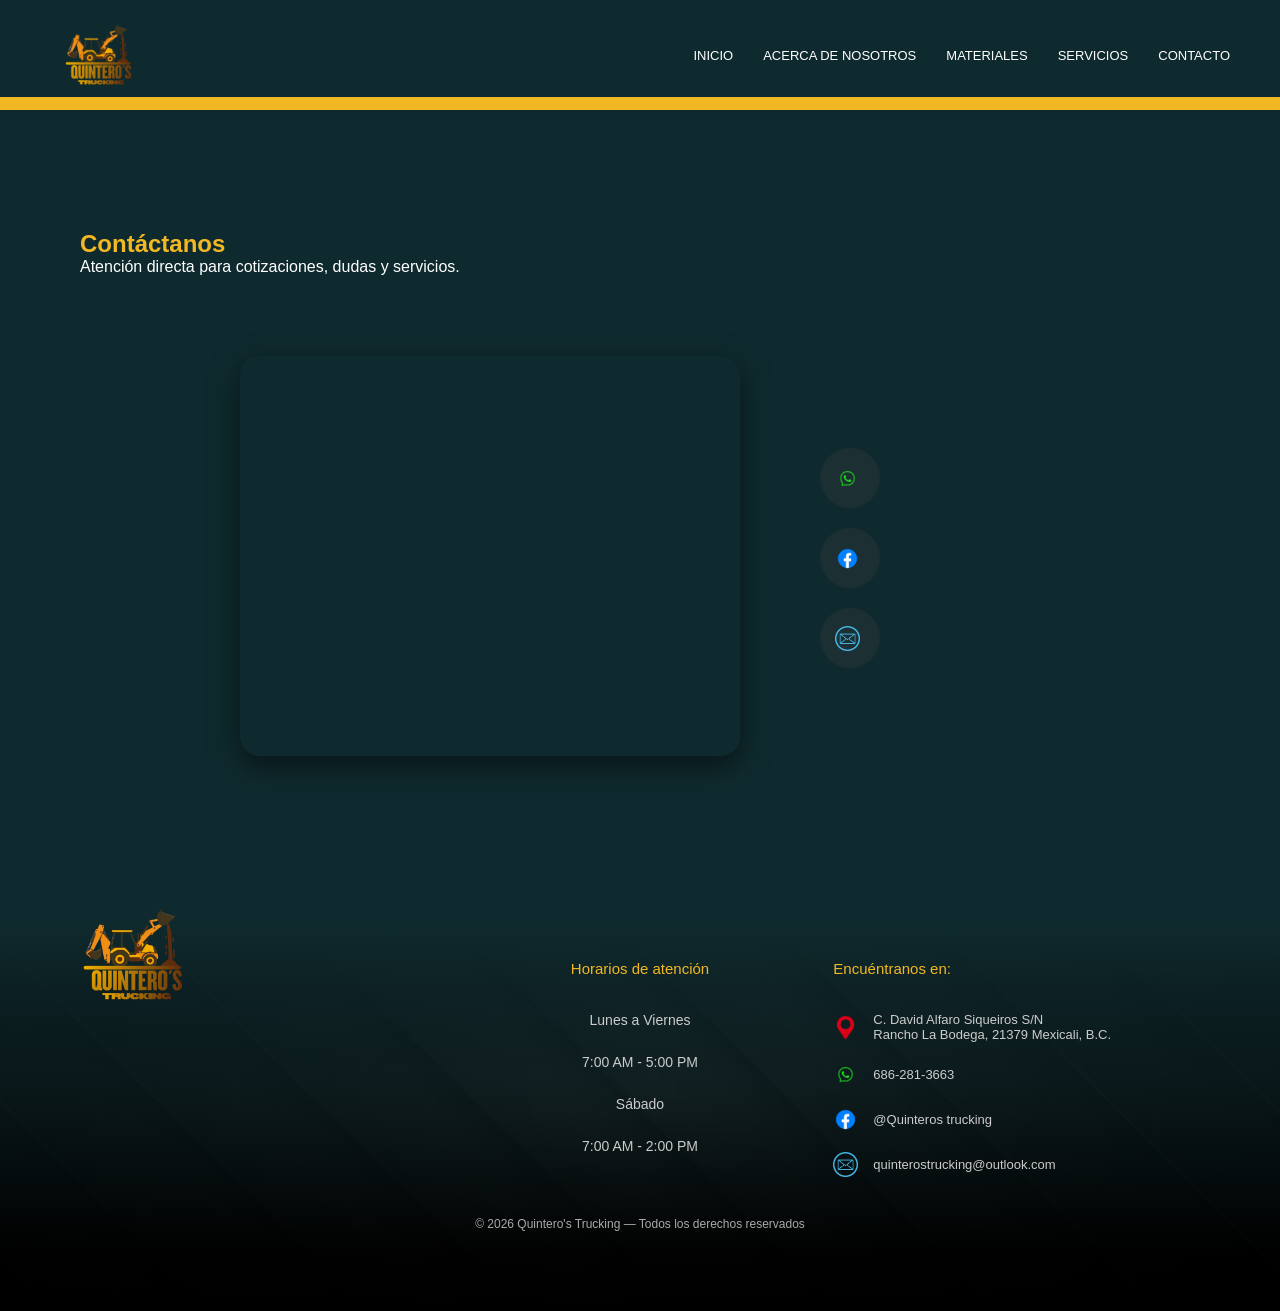
==== contacto.html @ c7bd2f27 "Add files via upload" ====
<!DOCTYPE html>
<html lang="es">
<head>
<meta charset="UTF-8">
<meta name="viewport" content="width=device-width, initial-scale=1.0">
<title>Contacto - Quintero's Trucking</title>
<link rel="stylesheet" href="styles.css">
</head>

<body>

<header>
<div class="nav">
<img src="QUINTERO.png" class="logo">

<ul>
<li><a href="index.html">INICIO</a></li>
<li><a href="index.html#nosotros">ACERCA DE NOSOTROS</a></li>
<li><a href="index.html#materiales">MATERIALES</a></li>
<li><a href="index.html#servicios">SERVICIOS</a></li>
<li><a href="contacto.html">CONTACTO</a></li>
</ul>
</div>
</header>

<section class="contacto fade-in">

<h1>Contáctanos</h1>
<p>Atención directa para cotizaciones, dudas y servicios.</p>

<div class="contacto-grid">

<div class="mapa">
<iframe 
src="https://www.google.com/maps?q=David%20Alfaro%20Siqueiros%20Mexicali&output=embed"
loading="lazy">
</iframe>
</div>

<div class="contacto-info">

<a href="https://wa.me/526862813663" target="_blank" class="social-btn">
<img src="icon_whatsapp.png">
<span>WhatsApp</span>
</a>

<a href="https://www.facebook.com/quintero.trucking/" target="_blank" class="social-btn">
<img src="icon_facebook.png">
<span>Facebook</span>
</a>

<a href="mailto:quinterostrucking@outlook.com" class="social-btn">
<img src="icon_mail.png">
<span>Correo</span>
</a>

</div>

</div>
</section>

<div class="fade-footer"></div>

<footer class="footer fade-in">

<div class="footer-container">

<div class="footer-col logo-col">
<img src="QUINTERO.png" class="footer-logo">
</div>

<div class="footer-col center-col">
<h3>Horarios de atención</h3>
<br>
<p class="horario">
Lunes a Viernes<br><br>
7:00 AM - 5:00 PM<br><br>
Sábado<br><br>
7:00 AM - 2:00 PM
</p>
</div>

<div class="footer-col info">

<h3 class="footer-title">Encuéntranos en:</h3>

<div class="item">
<a href="https://maps.app.goo.gl/ynpYAc6UVsMcP5is5" target="_blank">
<img src="icon_location.png">
<p>C. David Alfaro Siqueiros S/N<br>
Rancho La Bodega, 21379 Mexicali, B.C.</p>
</a>
</div>

<div class="item">
<a href="https://wa.me/526862813663" target="_blank">
<img src="icon_whatsapp.png">
<p>686-281-3663</p>
</a>
</div>

<div class="item">
<a href="https://www.facebook.com/quintero.trucking/" target="_blank">
<img src="icon_facebook.png">
<p>@Quinteros trucking</p>
</a>
</div>

<div class="item">
<a href="mailto:quinterostrucking@outlook.com">
<img src="icon_mail.png">
<p>quinterostrucking@outlook.com</p>
</a>
</div>

</div>

</div>

<div style="text-align:center; margin-top:40px; font-size:12px; color:#aaa;">
© 2026 Quintero's Trucking — Todos los derechos reservados
</div>

</footer>

<script src="script.js"></script>

</body>
</html>
---- styles.css ----
*{
margin:0;
padding:0;
box-sizing:border-box;
font-family:Arial, Helvetica, sans-serif;
}

body{
background:#0f2a2e;
color:white;

display:flex;
flex-direction:column;
min-height:100vh;
}

header{
background:#0f2a2e;
padding:5px 50px; 
position:fixed; 
top:0;
left:0;  
width:100%;
z-index:1000;
transition: top 0.3s ease;
}

header::after{
content:"";
display:block;
width:100%;
height:13px;
background:#f2b823;
position:absolute;
bottom:0;
left:0;
}

.hide-header{
top:-120px;
}

.nav{
max-width:1200px;
margin:auto;
display:flex;
justify-content:space-between;
align-items:center;
}

.logo{
width:100px;
}

ul{
display:flex;
list-style:none;
gap:30px;
}

ul li a{
color:white;
text-decoration:none;
font-size:13px;
}

.hero{
position:relative;
height:500px;
overflow:hidden;
margin-top:100px; 
}

.video-bg{
position:absolute;
width:100%;
height:100%;
object-fit:cover;
}

.overlay{
position:absolute;
width:100%;
height:100%;
background:linear-gradient(to bottom, rgba(0,0,0,0.1), rgba(15,42,46,0.9));
}

.hero-text{
position:absolute;
bottom:5px;
right:100px;
}

.hero-title{
width:450px;
filter: 
drop-shadow(8px 20px 15px rgba(0,0,0,0.3))
drop-shadow(15px 25px 30px rgba(0,0,0,0.5));
}

.nosotros{
padding:80px;
}

.nosotros-container{
display:flex;
justify-content:space-between;
align-items:center;
gap:40px;
}

.nosotros-text{
max-width:500px;
}

.nosotros-text h2{
color:#f3b21a;
margin-bottom:20px;
}

.nosotros-img img{
width:180px;
border-radius:15px;
margin:10px;
}

.cards{
display:flex;
justify-content:center;
gap:30px;
margin-top:50px;
}

.card{
background:#e5e5e5;
color:black;
padding:30px;
border-radius:15px;
width:250px;
text-align:center;

display:flex;
flex-direction:column;
align-items:center;
gap:10px;
}

.icon-card{
width:50px;
margin-bottom:5px;
}

.materiales{
padding:80px;
text-align:center;
}
.materiales a{
text-decoration:none;
color:inherit;
}
.materiales h2{
color:#f3b21a;
margin-bottom:40px;
}

.fila {
display: flex;
justify-content: center;
gap: 80px;
background: #223338;
padding: 40px;
border-radius: 30px;
margin-bottom: 30px;
}

.material {
position: relative;
transition: transform 0.3s ease;
}

.material:hover {
transform: translateY(-8px) scale(1.05);
}

.material img {
width: 120px;
height: 120px;
border-radius: 50%;
object-fit: cover;
border: 4px solid white;
}


.curva {
position: absolute;
top: -60px;
left: 50%;
transform: translateX(-50%);
width: 160px;
height: 90px;
pointer-events: none;
}

.curva text {
fill: white;
font-size: 18px;
font-weight: 700;
letter-spacing: 2px;

text-shadow: 
0 2px 4px rgba(0,0,0,0.6),
0 0 8px rgba(0,0,0,0.4);
}

.servicio {
  background: #1c2f33;
  border-radius: 20px;
  overflow: hidden;
  width: 300px;
  text-align: center;
  transition: all 0.3s ease;
  cursor: pointer;
}

.servicio img {
  width: 100%;
  height: 200px;
  object-fit: cover;
}

.servicios h2{
  color:#f3b21a;
  margin-bottom:40px;
  text-align:center;
  width:100%;
}

.servicio h3 {
  margin-top: 15px;
  color: #f3b21a;
}

.servicio p {
  padding: 10px 20px 20px;
  font-size: 14px;
  color: #ddd;
}

.servicio:hover {
  transform: translateY(-10px) scale(1.03);
  box-shadow: 0 10px 30px rgba(0,0,0,0.5);
}

.servicios-grid {
  display: flex;
  justify-content: center;
  gap: 40px;
  flex-wrap: wrap;
}

.fade-footer{
height:80px;
background: linear-gradient(
to bottom,
#0f2a2e 0%,
rgba(15,42,46,0.95) 40%,
rgba(15,42,46,0.8) 70%,
rgba(15,42,46,0.6) 90%,
rgba(15,42,46,0.4) 100% 
);
}
.footer{
background:
linear-gradient(
to bottom,
#0f2a2e 0%,
rgba(15,42,46,0.7) 20%,
rgba(15,42,46,0.5) 45%,
rgba(0,0,0,0.85) 85%,
#000 100%
),
url("footer_negro.jpg");

background-size: cover;
background-position: center;
background-repeat: no-repeat;

padding:40px 60px 80px;
}
.footer-container{
display:flex;
justify-content:space-between;
align-items:flex-start; 
max-width:1200px;
margin:auto;
}

.footer-col{
flex:1;
}

.footer-logo{
width:150px;
margin-top:-80px;
}
.logo-col{
display:flex;
align-items:flex-start;
}

.center-col{
text-align:center;
}

.center-col h3{
color:#f2b823;
font-size:18px;
margin-bottom:10px;
}

.horario{
color:#ccc;
font-size:14px;
line-height:1.5;
}
.info{
display:flex;
flex-direction:column;
gap:20px;
align-items:flex-start;
}

.info p{
font-size:13px;
}

.item a{
display:flex;
align-items:center;
gap:15px;
text-decoration:none;
color:#ccc;
transition:0.3s;
}

.item a:hover{
color:#f2b823;
transform:translateX(5px);
}


.item img{
width:25px;
}


.footer h3{
color:#f2b823;
font-weight:200;
font-size:15px;
margin-bottom:15px;
}
.fade-in{
opacity:0;
transform:translateY(20px);
transition:0.6s;
}

.fade-in.show{
opacity:1;
transform:translateY(0);
}


.contacto-grid{
display:flex;
justify-content:center;
align-items:center;
gap:80px;
flex-wrap:wrap;
margin-top:80px;
}

.mapa{
flex-shrink:0;
}

.mapa iframe{
width:500px; 
height:400px;
border-radius:20px;
border:none;
box-shadow:0 10px 30px rgba(0,0,0,0.5);
}

.contacto{
margin-top:150px;
padding:80px;
}
.contacto h1{
color: #f2b823;
}

.contacto-info{
display:flex;
flex-direction:column;
gap:20px;
width:220px; 
}


.social-btn{
position: relative;
display:flex;
align-items:center;

width:60px;
height:60px;
border-radius:50%;

background:#1c2f33;
text-decoration:none;
overflow:hidden;

transition:all 0.4s ease;
padding:0 15px;
gap:15px;
}

.social-btn img{
width:25px;
flex-shrink:0;
}

.social-btn span{
opacity:0;
white-space:nowrap;
color:black;
transition:0.3s;
}

.social-btn:hover{
width:220px;
border-radius:40px;
background:#f2b823;
}

.social-btn:hover span{
opacity:1;
}
/* 🔥 MATERIALES INTERACTIVOS (VERSIÓN CORRECTA) */

.material{
position: relative;
display:flex;
flex-direction:column;
align-items:center;
justify-content:center;
cursor:pointer;
}

/* INFO COMO VENTANA FLOTANTE */
.material .info{
position:absolute;
top:50%;
left:50%;
transform:translate(-50%, -50%) scale(0.8);

opacity:0;
pointer-events:none;

width:350px;
padding:25px;

background:#223338;
border-radius:20px;
box-shadow:0 10px 40px rgba(0,0,0,0.6);

text-align:center;
color:white;

transition:all 0.4s ease;
z-index:20;
}

/* MOSTRAR INFO */
.material.activo .info{
opacity:1;
transform:translate(-50%, -50%) scale(1);
pointer-events:auto;
}

/* TITULO */
.material .info h3{
color:#f3b21a;
margin-bottom:10px;
}

/* OCULTAR CURVA SOLO AL ACTIVAR */
.material.activo .curva{
opacity:0;
}

/* EFECTO SUAVE EN LOS DEMÁS (NO DESAPARECEN) */
.material.blur{
opacity:0.3;
}

/* SUAVIDAD */
.material img,
.curva{
transition: all 0.3s ease;
}

/* FIX SVG */
.curva{
pointer-events:none;
background:transparent !important;
}

.curva path{
fill:transparent !important;
stroke:none !important;
}

.curva text{
fill:white;
}

/* 📱 RESPONSIVE */

/* TABLET */
@media (max-width: 1024px){

.nav{
flex-direction:column;
gap:10px;
}

.hero-title{
width:300px;
}

.nosotros-container{
flex-direction:column;
text-align:center;
}

.cards{
flex-direction:column;
align-items:center;
}

.fila{
flex-wrap:wrap;
gap:40px;
}

.servicios-grid{
flex-direction:column;
align-items:center;
}

.footer-container{
flex-direction:column;
align-items:center;
gap:30px;
text-align:center;
}

.info{
align-items:center;
}

.mapa iframe{
width:100%;
height:300px;
}

.contacto-grid{
flex-direction:column;
gap:40px;
}

}

/* 📱 CELULAR */
@media (max-width: 600px){

/* 🔥 FIX HEADER REAL */
header{
position: static; /* quita el fixed */
padding:10px 15px;
}

header::after{
height:5px;
bottom:-10px;
}
.nav{
flex-direction:column;
align-items:center;
gap:10px;
}

/* LOGO MÁS PEQUEÑO */
.logo{
width:70px;
}

/* MENÚ EN COLUMNA */
ul{
flex-direction:column;
gap:8px;
padding:0;
margin:0;
align-items:center;
width:100%;
}

/* TEXTO MÁS PEQUEÑO */
ul li a{
font-size:12px;
}

/* HERO */
.hero{
height:350px;
margin-top:0; /* ya no necesitas espacio extra */
}

.hero-title{
width:220px;
right:0;
}

/* NOSOTROS */
.nosotros{
padding:40px 20px;
}

/* MATERIALES */
.materiales{
padding:40px 20px;
}

.fila{
padding:20px;
gap:20px;
flex-wrap:wrap;
}

.material img{
width:90px;
height:90px;
}

/* INFO */
.material .info{
width:90%;
padding:15px;
font-size:14px;
}

/* SERVICIOS */
.servicio{
width:90%;
}

/* FOOTER */
.footer{
padding:30px 20px;
}

.footer-logo{
margin-top:0;
width:120px;
}

.center-col h3{
font-size:16px;
}

.item p{
font-size:12px;
}

}
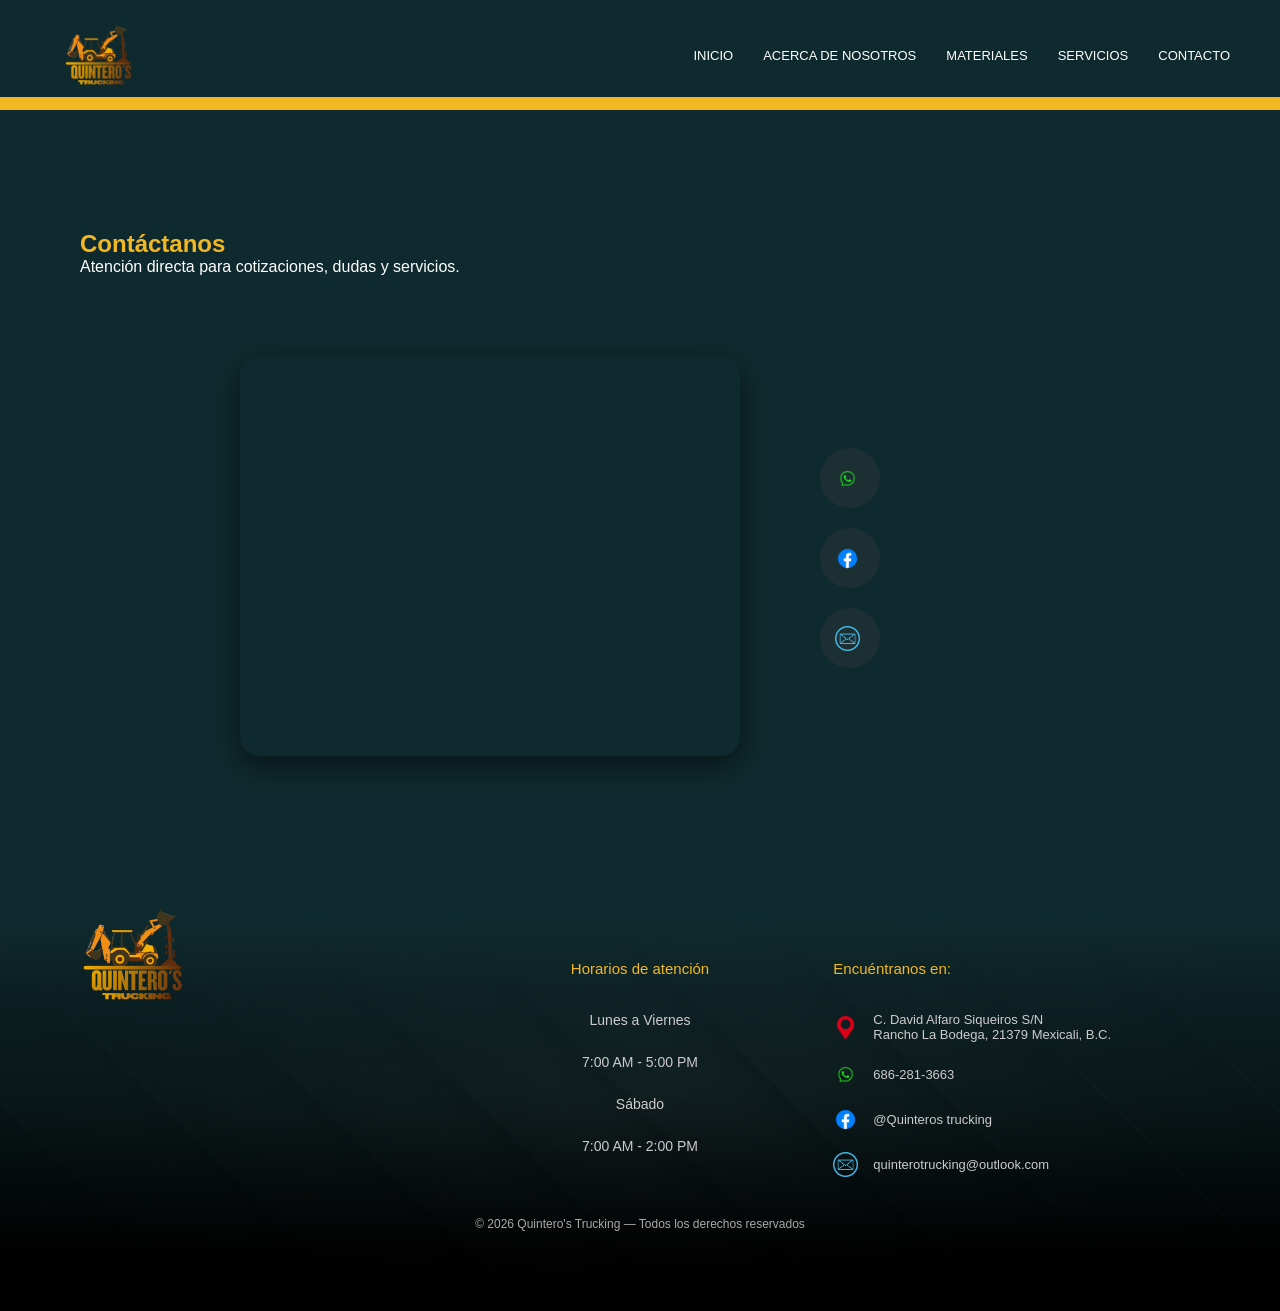
==== commit 575b2daf: "Add files via upload" ====
--- a/contacto.html
+++ b/contacto.html
@@ -49,7 +49,7 @@
 <span>Facebook</span>
 </a>
 
-<a href="mailto:quinterostrucking@outlook.com" class="social-btn">
+<a href="mailto:quinterotrucking@outlook.com" class="social-btn">
 <img src="icon_mail.png">
 <span>Correo</span>
 </a>
@@ -107,9 +107,9 @@
 </div>
 
 <div class="item">
-<a href="mailto:quinterostrucking@outlook.com">
+<a href="mailto:quinterotrucking@outlook.com">
 <img src="icon_mail.png">
-<p>quinterostrucking@outlook.com</p>
+<p>quinterotrucking@outlook.com</p>
 </a>
 </div>
 
